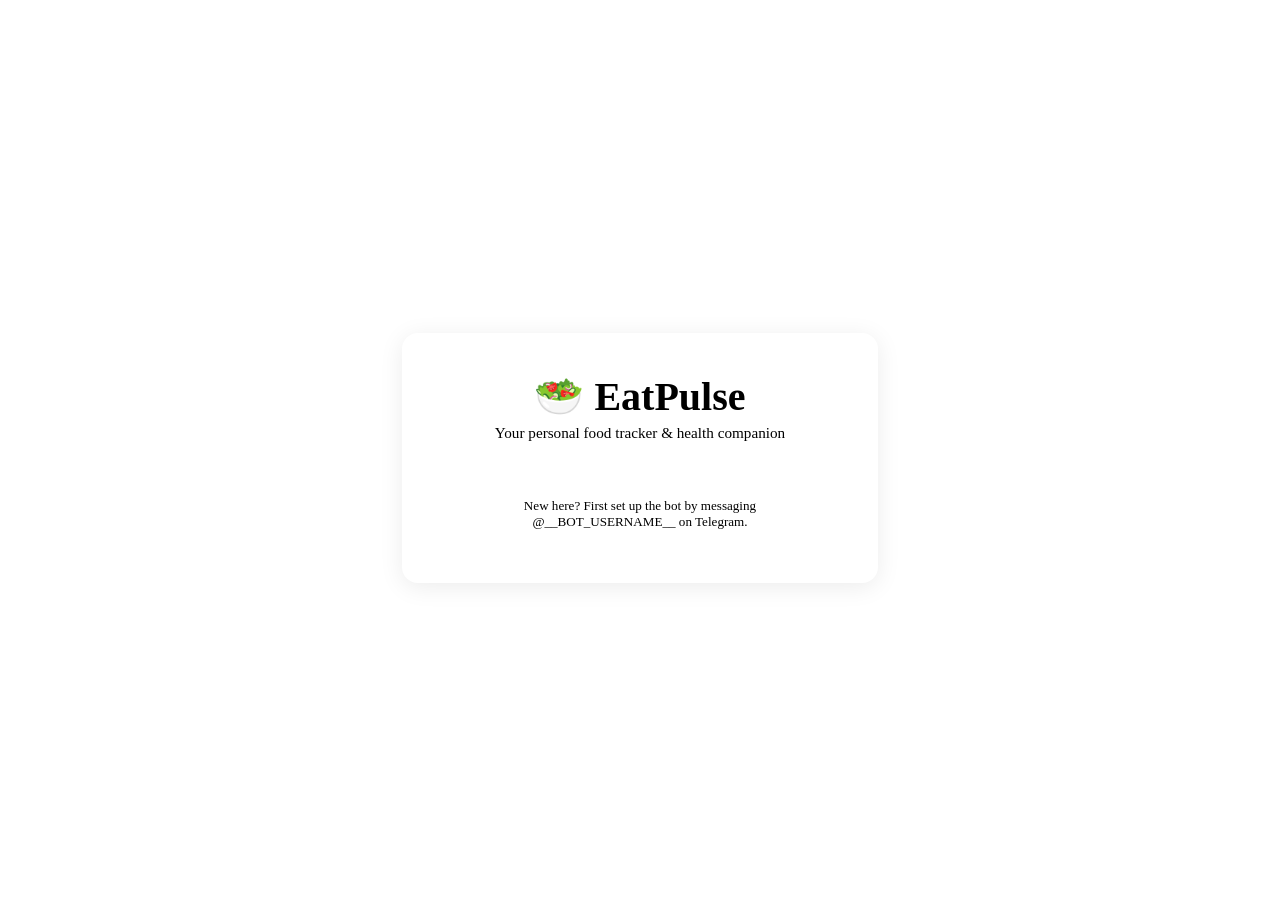
==== dashboard/frontend/index.html @ 2ac62913 "Initial EatPulse codebase Complete implementation including: - Python/FastAPI + python-telegram-bot " ====
<!DOCTYPE html>
<html lang="en">
<head>
  <meta charset="UTF-8" />
  <meta name="viewport" content="width=device-width, initial-scale=1.0" />
  <title>EatPulse — Login</title>
  <link rel="stylesheet" href="/css/style.css" />
  <style>
    .login-container {
      min-height: 100vh;
      display: flex;
      flex-direction: column;
      align-items: center;
      justify-content: center;
      gap: 2rem;
    }
    .login-card {
      background: var(--card-bg);
      border-radius: 16px;
      padding: 2.5rem 3rem;
      box-shadow: 0 4px 24px rgba(0,0,0,0.08);
      text-align: center;
      max-width: 380px;
      width: 100%;
    }
    .logo {
      font-size: 2.5rem;
      font-weight: 800;
      color: var(--green);
      margin-bottom: 0.25rem;
    }
    .tagline {
      color: var(--muted);
      font-size: 0.95rem;
      margin-bottom: 2rem;
    }
    .telegram-widget-wrapper {
      display: flex;
      justify-content: center;
    }
    .setup-note {
      margin-top: 1.5rem;
      font-size: 0.82rem;
      color: var(--muted);
    }
    .setup-note a {
      color: var(--green);
      text-decoration: none;
    }
  </style>
</head>
<body>
  <div class="login-container">
    <div class="login-card">
      <div class="logo">🥗 EatPulse</div>
      <div class="tagline">Your personal food tracker & health companion</div>

      <div class="telegram-widget-wrapper">
        <script
          async
          src="https://telegram.org/js/telegram-widget.js?22"
          data-telegram-login="__BOT_USERNAME__"
          data-size="large"
          data-onauth="onTelegramAuth(user)"
          data-request-access="write">
        </script>
      </div>

      <p class="setup-note">
        New here? First set up the bot by messaging<br/>
        <a href="https://t.me/__BOT_USERNAME__" target="_blank">@__BOT_USERNAME__</a> on Telegram.
      </p>
    </div>
  </div>

  <script src="/js/auth.js"></script>
</body>
</html>
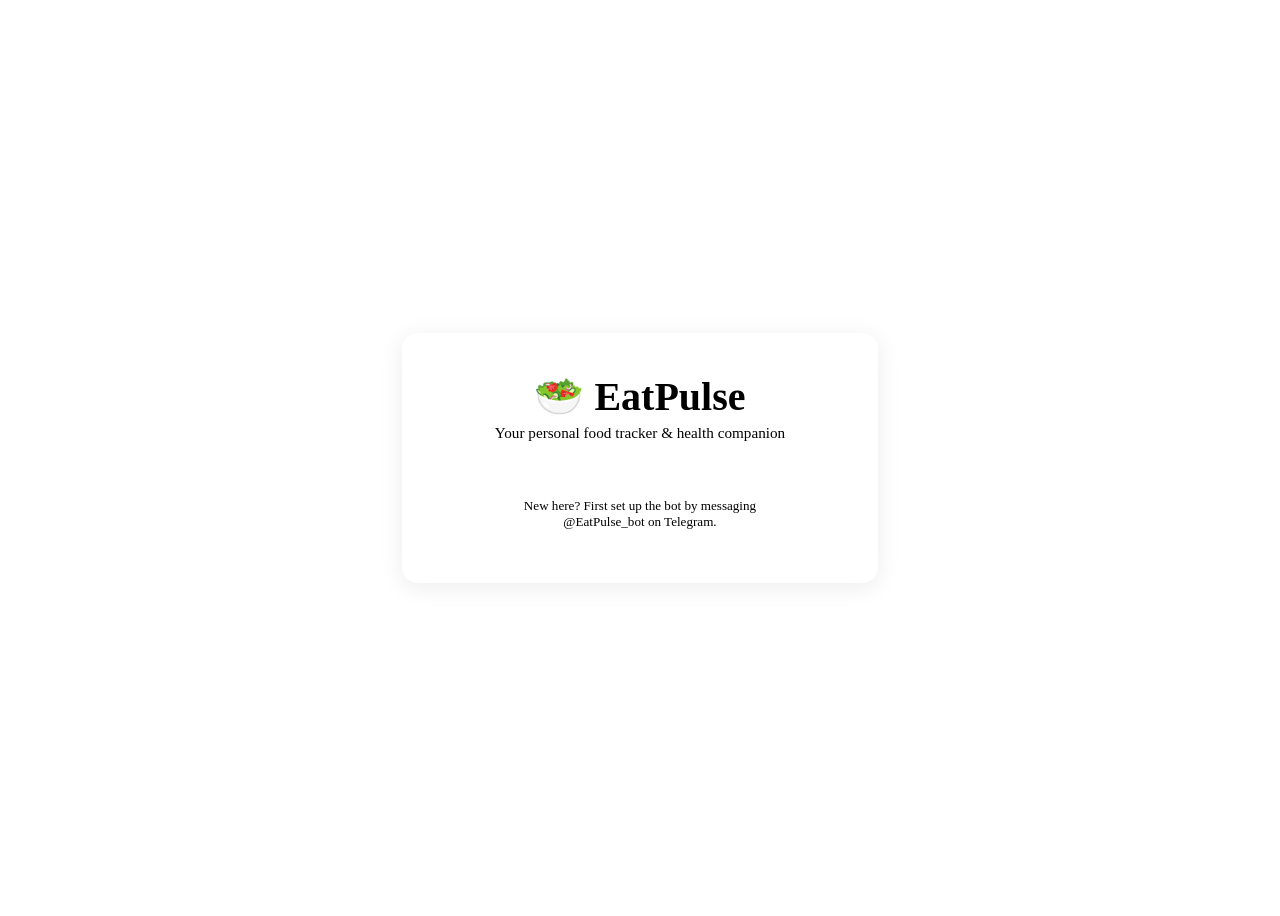
==== commit 66fe8553: "Fix CF templates + set bot username in dashboard - compute.yaml: remove KeyPairName requirement (SSM" ====
--- a/dashboard/frontend/index.html
+++ b/dashboard/frontend/index.html
@@ -59,7 +59,7 @@
         <script
           async
           src="https://telegram.org/js/telegram-widget.js?22"
-          data-telegram-login="__BOT_USERNAME__"
+          data-telegram-login="EatPulse_bot"
           data-size="large"
           data-onauth="onTelegramAuth(user)"
           data-request-access="write">
@@ -68,7 +68,7 @@
 
       <p class="setup-note">
         New here? First set up the bot by messaging<br/>
-        <a href="https://t.me/__BOT_USERNAME__" target="_blank">@__BOT_USERNAME__</a> on Telegram.
+        <a href="https://t.me/EatPulse_bot" target="_blank">@EatPulse_bot</a> on Telegram.
       </p>
     </div>
   </div>
